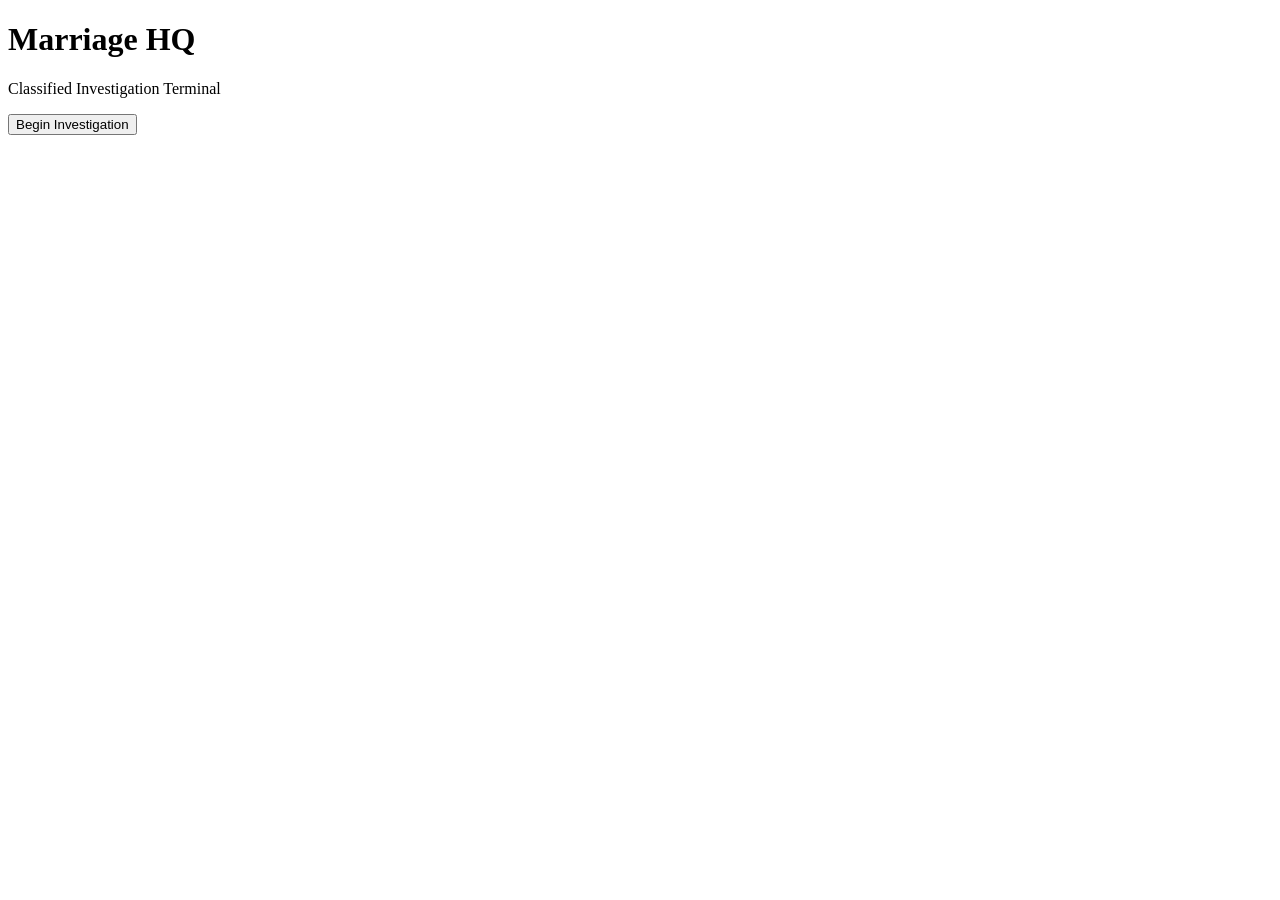
==== index.html @ 6c7ade0e "Create index.html" ====
<!DOCTYPE html>
<html lang="en">
<head>
    <meta charset="UTF-8">
    <meta name="viewport" content="width=device-width, initial-scale=1.0">
    <title>Surprise</title>

    <link rel="stylesheet" href="style.css">
</head>
<body>

<div class="container">

    <h1>Marriage HQ</h1>

    <p class="subtitle">
        Classified Investigation Terminal
    </p>

    <button id="startButton">
        Begin Investigation
    </button>

</div>

<script src="script.js"></script>

</body>
</html>
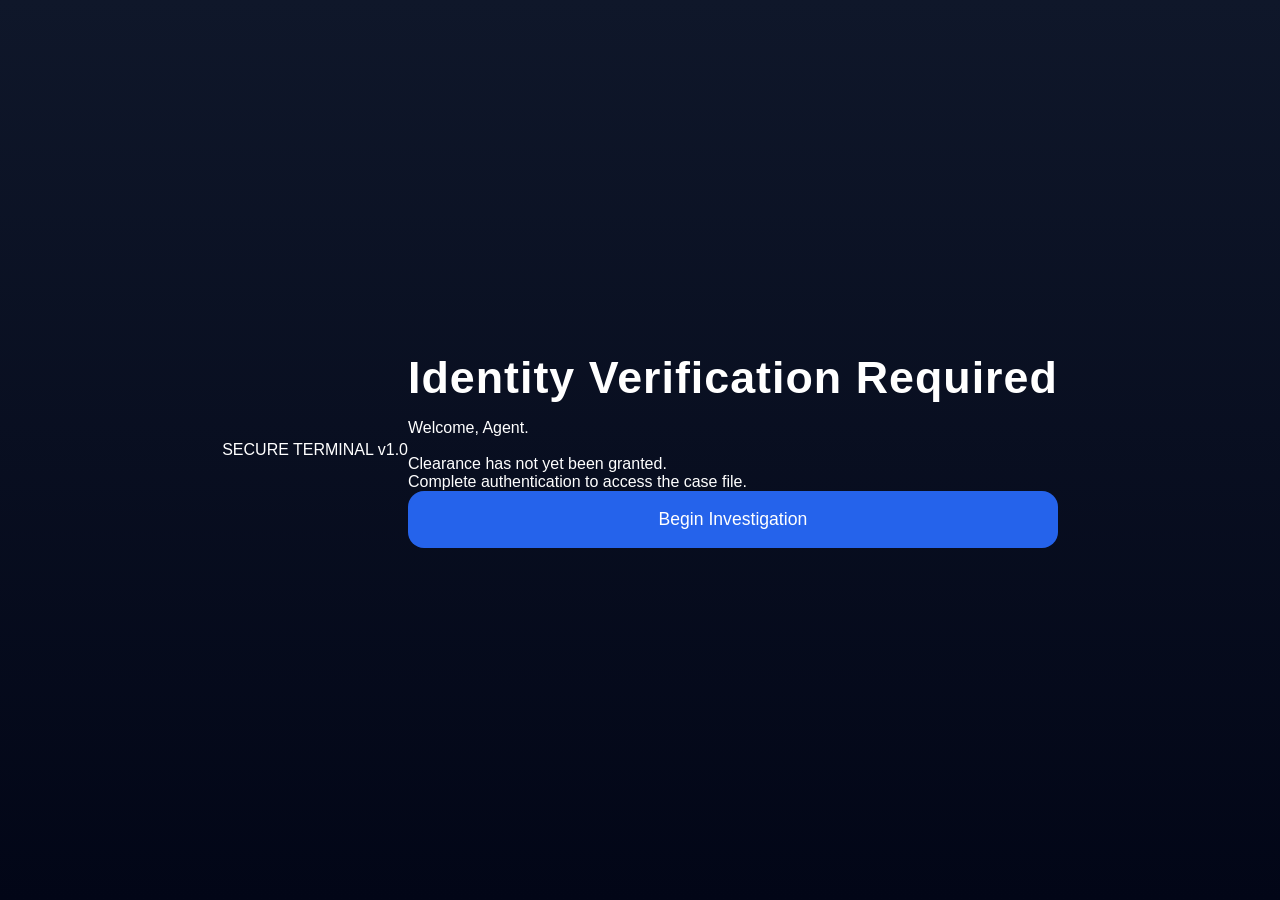
==== commit a38af1d7: "Update index.html" ====
--- a/index.html
+++ b/index.html
@@ -9,21 +9,47 @@
 </head>
 <body>
 
-<div class="container">
+    <!-- Boot Screen -->
+    <main id="boot-screen">
+        <div class="terminal">
 
-    <h1>Marriage HQ</h1>
+            <div class="terminal-header">
+                SECURE TERMINAL v1.0
+            </div>
 
-    <p class="subtitle">
-        Classified Investigation Terminal
-    </p>
+            <div id="terminal-output"></div>
 
-    <button id="startButton">
-        Begin Investigation
-    </button>
+            <div class="cursor-row">
+                <span class="cursor"></span>
+            </div>
 
-</div>
+        </div>
+    </main>
 
-<script src="script.js"></script>
+    <!-- Authentication Screen -->
+    <main id="auth-screen" class="hidden">
+
+        <div class="card">
+
+            <h1>Identity Verification Required</h1>
+
+            <p>
+                Welcome, Agent.
+                <br><br>
+                Clearance has not yet been granted.
+                <br>
+                Complete authentication to access the case file.
+            </p>
+
+            <button id="startButton">
+                Begin Investigation
+            </button>
+
+        </div>
+
+    </main>
+
+    <script src="script.js"></script>
 
 </body>
 </html>
--- a/style.css
+++ b/style.css
@@ -0,0 +1,56 @@
+* {
+    margin: 0;
+    padding: 0;
+    box-sizing: border-box;
+}
+
+body {
+    font-family: -apple-system, BlinkMacSystemFont, "Segoe UI", sans-serif;
+    background: linear-gradient(180deg, #0f172a 0%, #020617 100%);
+    color: white;
+    min-height: 100vh;
+    display: flex;
+    justify-content: center;
+    align-items: center;
+    overflow: hidden;
+}
+
+.container {
+    width: 90%;
+    max-width: 420px;
+    text-align: center;
+}
+
+h1 {
+    font-size: 2.8rem;
+    margin-bottom: 16px;
+    letter-spacing: 1px;
+}
+
+.subtitle {
+    color: #94a3b8;
+    margin-bottom: 48px;
+    font-size: 1rem;
+    line-height: 1.6;
+}
+
+#startButton {
+    width: 100%;
+    padding: 18px;
+    font-size: 1.1rem;
+    border: none;
+    border-radius: 16px;
+    background: #2563eb;
+    color: white;
+    cursor: pointer;
+    transition: transform .2s ease, background .2s ease;
+}
+
+#startButton:hover {
+    background: #1d4ed8;
+    transform: translateY(-2px);
+}
+
+#startButton:active {
+    transform: scale(0.98);
+}
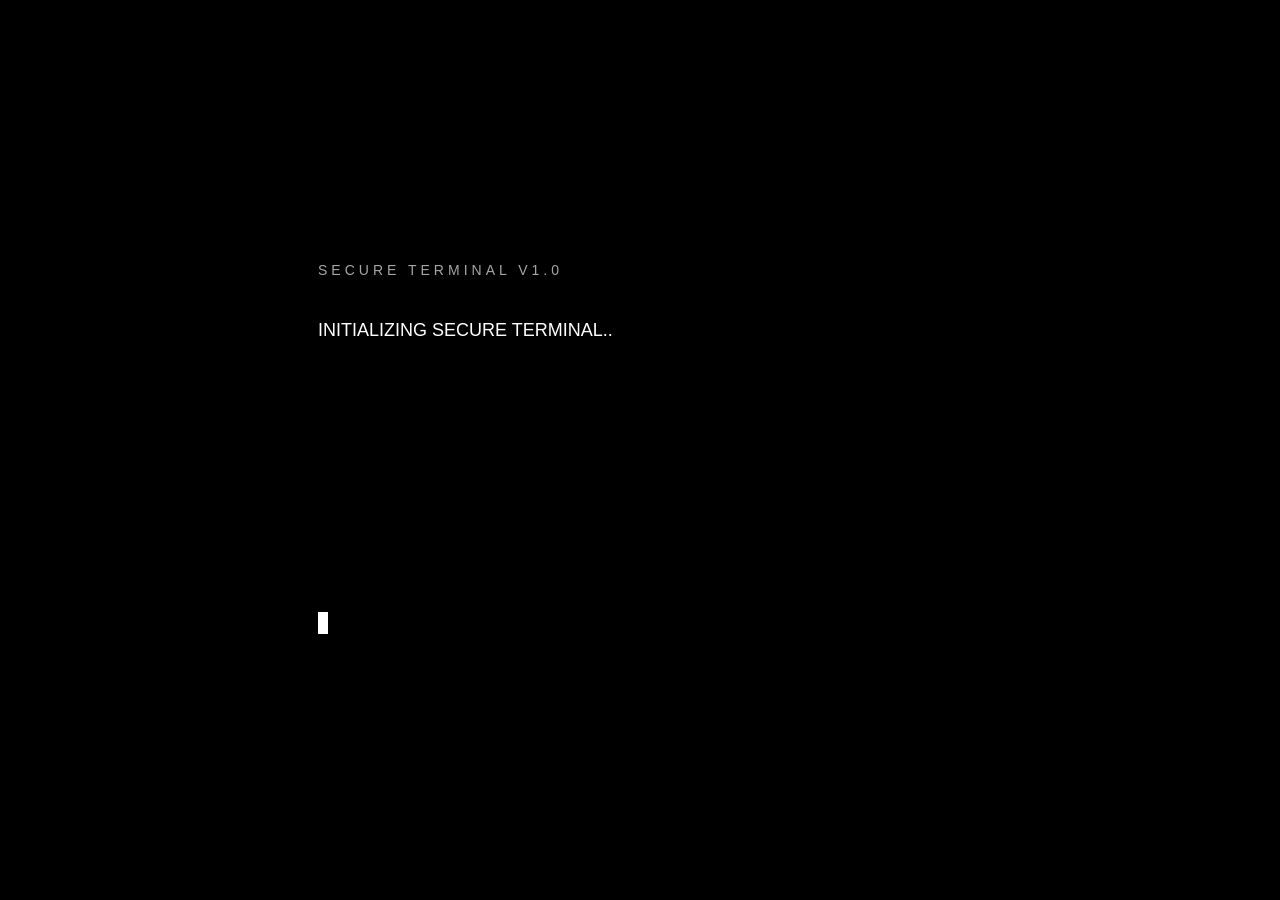
==== commit 05cd24e4: "Update index.html" ====
--- a/index.html
+++ b/index.html
@@ -4,52 +4,127 @@
     <meta charset="UTF-8">
     <meta name="viewport" content="width=device-width, initial-scale=1.0">
     <title>Surprise</title>
-
     <link rel="stylesheet" href="style.css">
 </head>
 <body>
 
-    <!-- Boot Screen -->
-    <main id="boot-screen">
-        <div class="terminal">
+<!-- ================= BOOT ================= -->
 
-            <div class="terminal-header">
-                SECURE TERMINAL v1.0
-            </div>
+<main id="boot-screen">
+    <div class="terminal">
+        <div class="terminal-header">
+            SECURE TERMINAL v1.0
+        </div>
 
-            <div id="terminal-output"></div>
+        <div id="terminal-output"></div>
 
-            <div class="cursor-row">
-                <span class="cursor"></span>
-            </div>
+        <div class="cursor-row">
+            <span class="cursor"></span>
+        </div>
+    </div>
+</main>
 
-        </div>
-    </main>
+<!-- ================= AUTH ================= -->
 
-    <!-- Authentication Screen -->
-    <main id="auth-screen" class="hidden">
+<main id="auth-screen" class="hidden">
 
-        <div class="card">
+    <div class="card">
 
-            <h1>Identity Verification Required</h1>
+        <h1>Identity Verification Required</h1>
 
-            <p>
-                Welcome, Agent.
-                <br><br>
-                Clearance has not yet been granted.
-                <br>
-                Complete authentication to access the case file.
-            </p>
+        <p>
+            Welcome, Agent.
+            <br><br>
+            Clearance has not yet been granted.
+        </p>
 
-            <button id="startButton">
-                Begin Investigation
+        <button id="startButton">
+            Begin Investigation
+        </button>
+
+    </div>
+
+</main>
+
+<!-- ================= CASE FILE ================= -->
+
+<main id="case-screen" class="hidden">
+
+    <div class="card">
+
+        <h1>CASE FILE #001</h1>
+
+        <p>
+            Recover all evidence to unlock the verification key.
+        </p>
+
+        <div class="evidence-list">
+
+            <button class="evidence-btn" data-id="1">
+                Evidence 1
+            </button>
+
+            <button class="evidence-btn" data-id="2">
+                Evidence 2
+            </button>
+
+            <button class="evidence-btn" data-id="3">
+                Evidence 3
+            </button>
+
+            <button class="evidence-btn" data-id="4">
+                Memorable Place
             </button>
 
         </div>
 
-    </main>
+        <div id="progress">
 
-    <script src="script.js"></script>
+            Progress: 0 / 4
+
+        </div>
+
+    </div>
+
+</main>
+
+<!-- ================= EVIDENCE ================= -->
+
+<main id="evidence-screen" class="hidden">
+
+    <div class="card">
+
+        <h1 id="evidence-title"></h1>
+
+        <p id="evidence-text"></p>
+
+        <button id="completeEvidence">
+            Mark as Collected
+        </button>
+
+    </div>
+
+</main>
+
+<!-- ================= KEY ================= -->
+
+<main id="key-screen" class="hidden">
+
+    <div class="card">
+
+        <h1>Verification Key Found</h1>
+
+        <h2>MCLNM</h2>
+
+        <button id="continueButton">
+            Continue to Level 2
+        </button>
+
+    </div>
+
+</main>
+
+<script src="script.js"></script>
 
 </body>
 </html>
--- a/style.css
+++ b/style.css
@@ -1,56 +1,224 @@
-* {
-    margin: 0;
-    padding: 0;
-    box-sizing: border-box;
-}
-
-body {
-    font-family: -apple-system, BlinkMacSystemFont, "Segoe UI", sans-serif;
-    background: linear-gradient(180deg, #0f172a 0%, #020617 100%);
-    color: white;
-    min-height: 100vh;
-    display: flex;
-    justify-content: center;
-    align-items: center;
-    overflow: hidden;
-}
-
-.container {
-    width: 90%;
-    max-width: 420px;
-    text-align: center;
-}
-
-h1 {
-    font-size: 2.8rem;
-    margin-bottom: 16px;
-    letter-spacing: 1px;
-}
-
-.subtitle {
-    color: #94a3b8;
-    margin-bottom: 48px;
-    font-size: 1rem;
-    line-height: 1.6;
-}
-
-#startButton {
-    width: 100%;
-    padding: 18px;
-    font-size: 1.1rem;
-    border: none;
-    border-radius: 16px;
-    background: #2563eb;
-    color: white;
-    cursor: pointer;
-    transition: transform .2s ease, background .2s ease;
-}
-
-#startButton:hover {
-    background: #1d4ed8;
-    transform: translateY(-2px);
-}
-
-#startButton:active {
-    transform: scale(0.98);
-}
+/* -----------------------------
+   GLOBAL
+------------------------------ */
+
+*{
+    margin:0;
+    padding:0;
+    box-sizing:border-box;
+}
+
+html,
+body{
+    width:100%;
+    height:100%;
+    overflow:hidden;
+
+    background:#000;
+    color:#fff;
+
+    font-family:-apple-system,
+                BlinkMacSystemFont,
+                "SF Pro Display",
+                "Segoe UI",
+                sans-serif;
+}
+
+/* -----------------------------
+   SCREENS
+------------------------------ */
+
+main{
+
+    position:absolute;
+
+    inset:0;
+
+    display:flex;
+    justify-content:center;
+    align-items:center;
+
+    transition:opacity .8s ease;
+
+}
+
+.hidden{
+
+    opacity:0;
+    pointer-events:none;
+
+}
+
+/* -----------------------------
+   TERMINAL
+------------------------------ */
+
+.terminal{
+
+    width:min(92%,700px);
+
+    padding:40px 28px;
+
+}
+
+.terminal-header{
+
+    font-size:14px;
+
+    letter-spacing:4px;
+
+    opacity:.65;
+
+    margin-bottom:34px;
+
+    text-transform:uppercase;
+
+}
+
+#terminal-output{
+
+    white-space:pre-line;
+
+    line-height:2;
+
+    font-size:18px;
+
+    min-height:300px;
+
+}
+
+/* -----------------------------
+   CURSOR
+------------------------------ */
+
+.cursor{
+
+    display:inline-block;
+
+    width:10px;
+
+    height:22px;
+
+    background:white;
+
+    animation:blink 1s infinite;
+
+}
+
+@keyframes blink{
+
+    50%{
+
+        opacity:0;
+
+    }
+
+}
+
+/* -----------------------------
+   AUTH CARD
+------------------------------ */
+
+.card{
+
+    width:min(92%,430px);
+
+    padding:40px 28px;
+
+    border:1px solid rgba(255,255,255,.08);
+
+    border-radius:20px;
+
+    background:rgba(255,255,255,.02);
+
+    backdrop-filter:blur(8px);
+
+    text-align:center;
+
+}
+
+.card h1{
+
+    font-size:30px;
+
+    margin-bottom:22px;
+
+    font-weight:600;
+
+}
+
+.card p{
+
+    line-height:1.8;
+
+    opacity:.75;
+
+    margin-bottom:40px;
+
+}
+
+/* -----------------------------
+   BUTTON
+------------------------------ */
+
+button{
+
+    width:100%;
+
+    padding:18px;
+
+    border:none;
+
+    border-radius:14px;
+
+    cursor:pointer;
+
+    background:white;
+
+    color:black;
+
+    font-size:17px;
+
+    font-weight:600;
+
+    transition:.25s;
+
+}
+
+button:hover{
+
+    transform:translateY(-2px);
+
+}
+
+button:active{
+
+    transform:scale(.98);
+
+}
+
+/* -----------------------------
+   MOBILE
+------------------------------ */
+
+@media (max-width:600px){
+
+    .terminal{
+
+        padding:28px 22px;
+
+    }
+
+    #terminal-output{
+
+        font-size:16px;
+
+    }
+
+    .card h1{
+
+        font-size:25px;
+
+    }
+
+}
